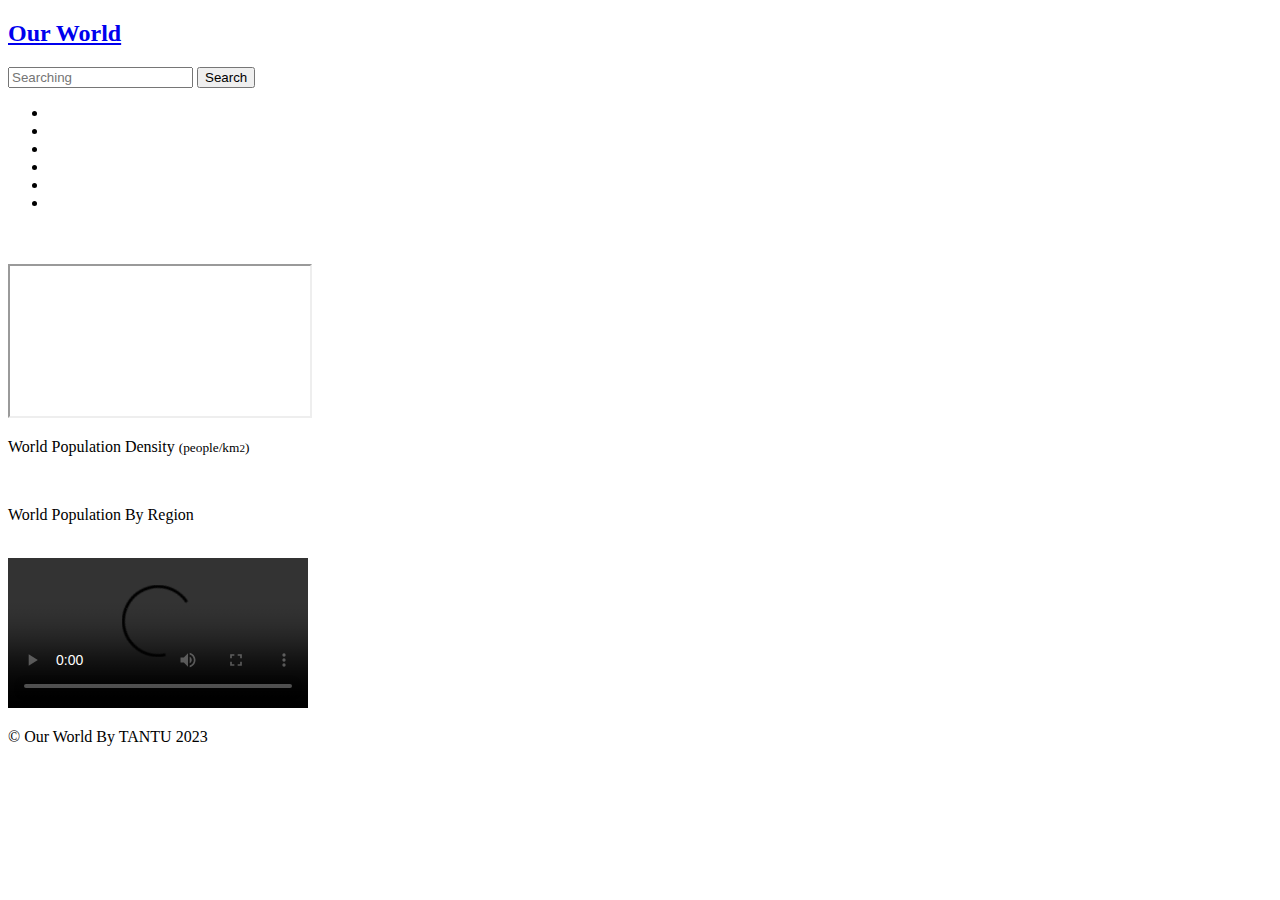
==== geography.html @ 38926dcf "Merge pull request #3 from doctortrang/patch-1" ====
<!DOCTYPE html>
<html lang="en">
<head>
    <meta charset="UTF-8">
    <meta http-equiv="X-UA-Compatible" content="IE=edge">
    <meta name="viewport" content="width=device-width, initial-scale=1.0">
    <title>Our World</title>
    <link rel="icon" type="image/png" sizes="32x32" href="/map-demo/images/location.png">
    <link rel="stylesheet" href="/map-demo/geo.css">
    <script src="/map-demo/app.js" defer></script>
    <link rel="preconnect" href="https://fonts.googleapis.com">
    <link rel="preconnect" href="https://fonts.gstatic.com" crossorigin>
    <link href="https://fonts.googleapis.com/css2?family=Montserrat+Alternates:wght@700&family=Open+Sans:wght@400;700&display=swap" rel="stylesheet">
</head>
<body>
    <header>
        <div class="logo">
            <h2><a href="/map-demo/index.html">Our World</a></h2>
        </div>
        <div class="search-box">
            <input type="text" name="searching" id="searching" placeholder="Searching">
            <input type="submit" id="searchButton" value="Search">
        </div>
    
    </header>
    <main>
        <div class="map-tool">
            <ul>
                <li id="map-icon"><img src="/map-demo/images/globe.png" alt=""></li>
                <li id="people-icon"><img src="/map-demo/images/multiple-users-silhouette.png" alt=""></li>
                <li id="air-icon"><img src="/map-demo/images/thermometer.png" alt=""></li>    
                <li id="wind-icon"><img src="/map-demo/images/wind.png" alt=""></li>
                <li id="jungle-icon"><img src="/map-demo/images/trees.png" alt=""></li>
                <li id="mineral-icon"><img src="/map-demo/images/mineral.png" alt=""></li>
            </ul>
        </div>
        <div id="wind">
            <img src="/map-demo/images/c_scale,fl_progressive,q_80,w_800.gif" alt="">
        </div>
        <div id="climate">
            <img src="/map-demo/images/Temperature.gif" alt="">
        </div>
        <iframe id="map" src="https://www.openstreetmap.org/export/embed.html?bbox=85.51757812500001%2C3.118576216781991%2C115.13671875%2C28.34306490482549&amp;layer=mapnik"></iframe><br/>
        <div id="people" class="people">
            <div class="chart">
                <p>World Population Density <small>(people/km<small>2</small>)</small></p>
                <img src="/map-demo/images/world_population_density.gif" alt="">
            </div>
            <div class="chart">
                <p>World Population By Region</p>
                <img src="/map-demo/images/Religions_world_map.gif" alt="">
            </div>
        </div>
        
    </main>
    <video controls>
	<source src="../images/vid.mp4">
</video>
    <footer>
        <p>&#169; Our World By TANTU 2023</p>
    </footer>
</body>
</html>
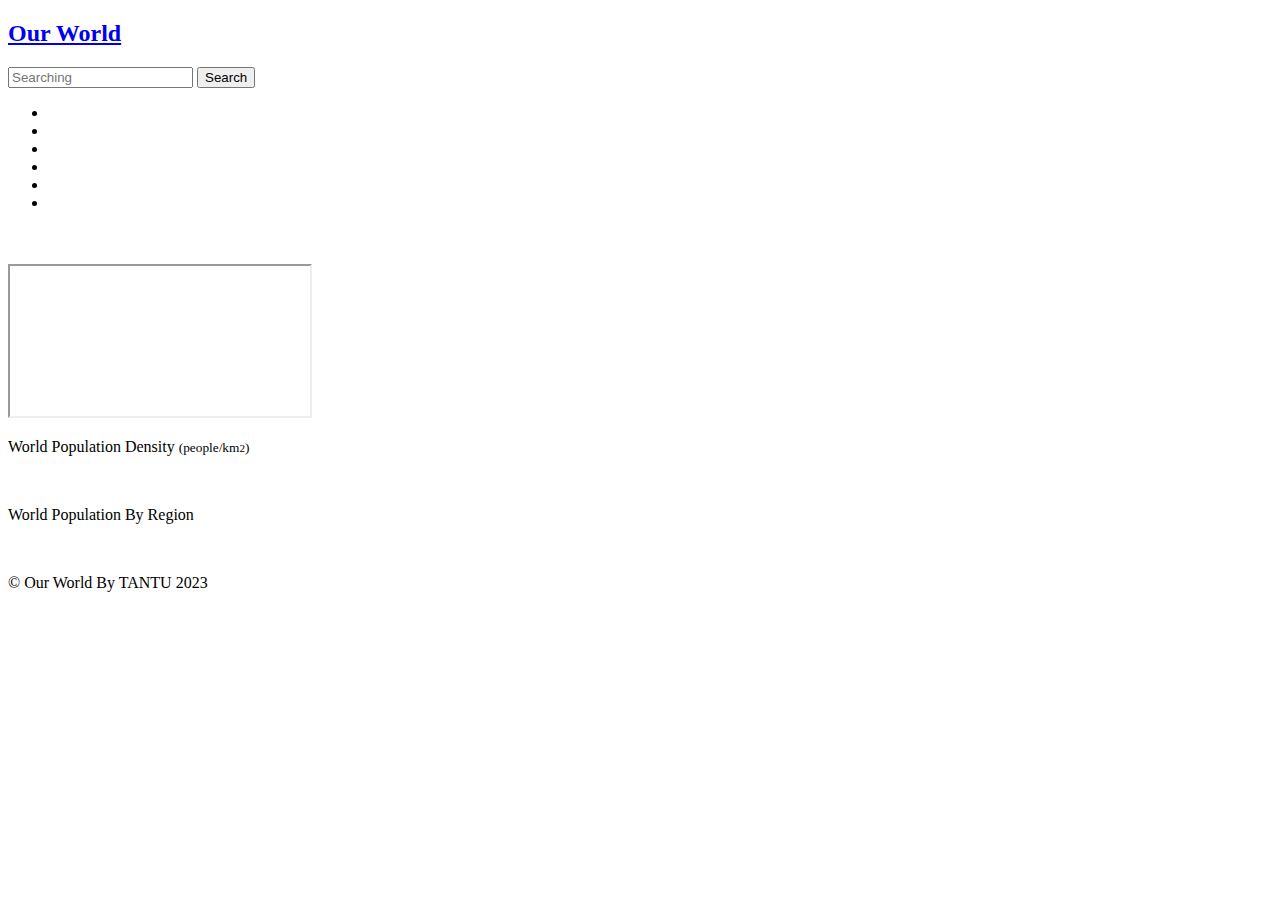
==== commit ba21342d: "delete old video" ====
--- a/geography.html
+++ b/geography.html
@@ -51,11 +51,7 @@
                 <img src="/map-demo/images/Religions_world_map.gif" alt="">
             </div>
         </div>
-        
     </main>
-    <video controls>
-	<source src="../images/vid.mp4">
-</video>
     <footer>
         <p>&#169; Our World By TANTU 2023</p>
     </footer>
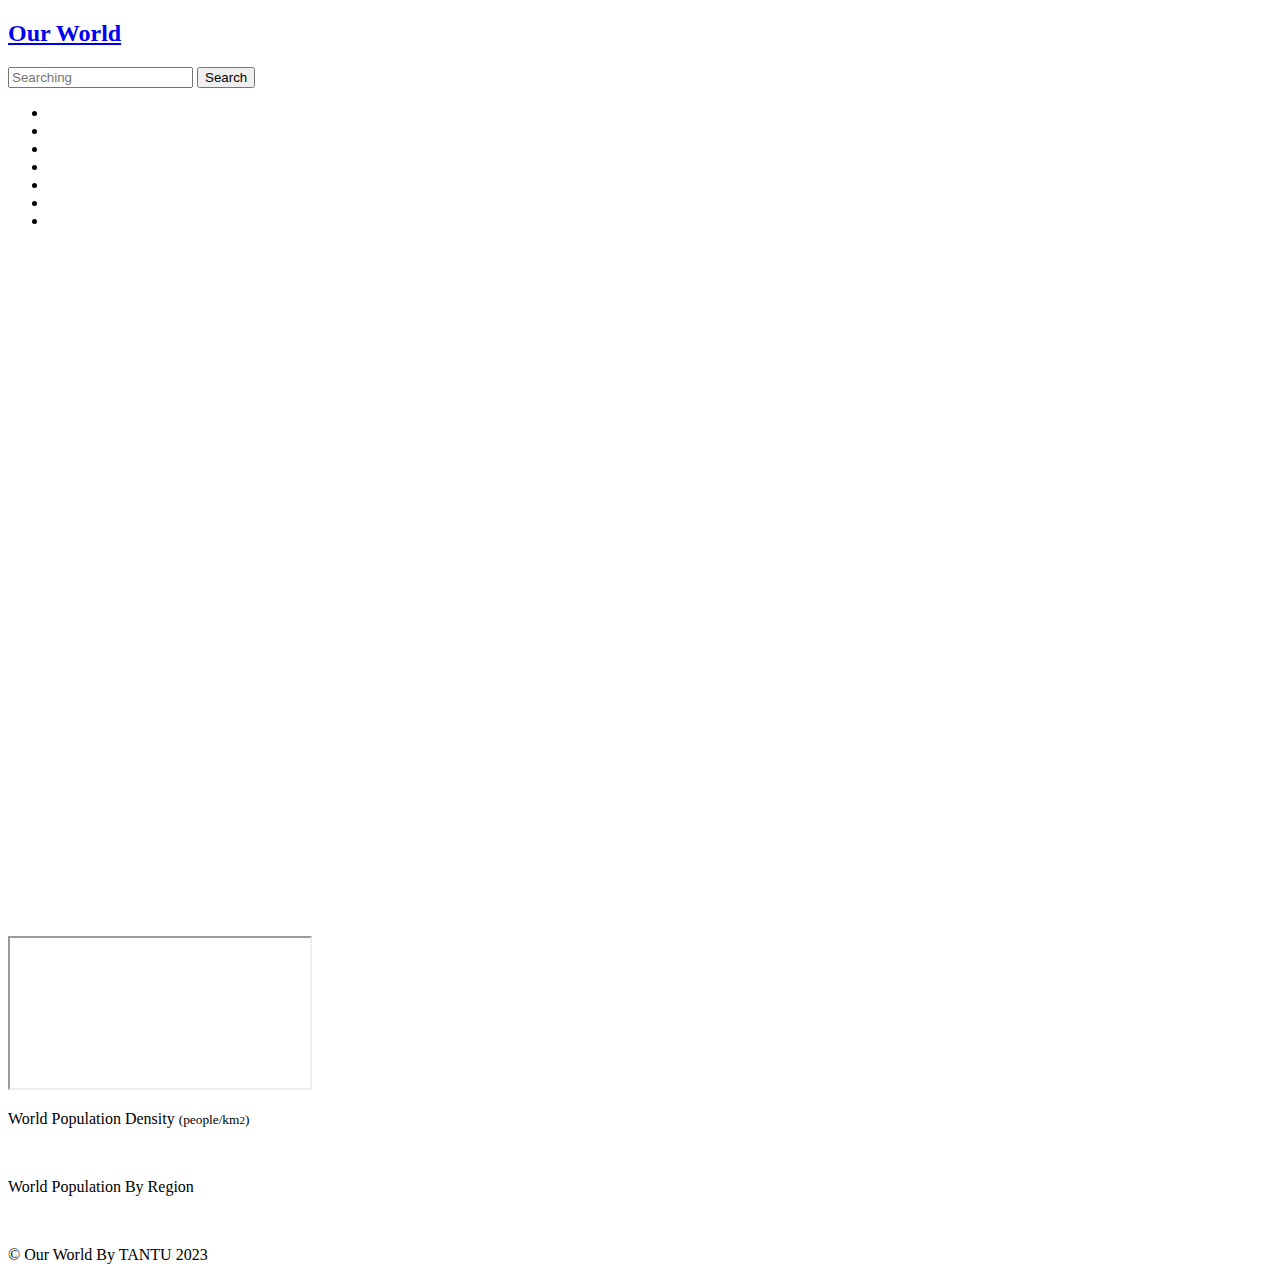
==== commit 84494268: "update 23.5" ====
--- a/geography.html
+++ b/geography.html
@@ -32,8 +32,10 @@
                 <li id="wind-icon"><img src="/map-demo/images/wind.png" alt=""></li>
                 <li id="jungle-icon"><img src="/map-demo/images/trees.png" alt=""></li>
                 <li id="mineral-icon"><img src="/map-demo/images/mineral.png" alt=""></li>
+                <li id="planet-icon"><img src="/map-demo/images/uranus.png" alt=""></li>
             </ul>
         </div>
+        <iframe id="youtube" width="1000" height="650" src="https://www.youtube.com/embed/svvwv5oAf4I" title="YouTube video player" frameborder="0" allow="accelerometer; autoplay; clipboard-write; encrypted-media; gyroscope; picture-in-picture; web-share" allowfullscreen></iframe>
         <div id="wind">
             <img src="/map-demo/images/c_scale,fl_progressive,q_80,w_800.gif" alt="">
         </div>
